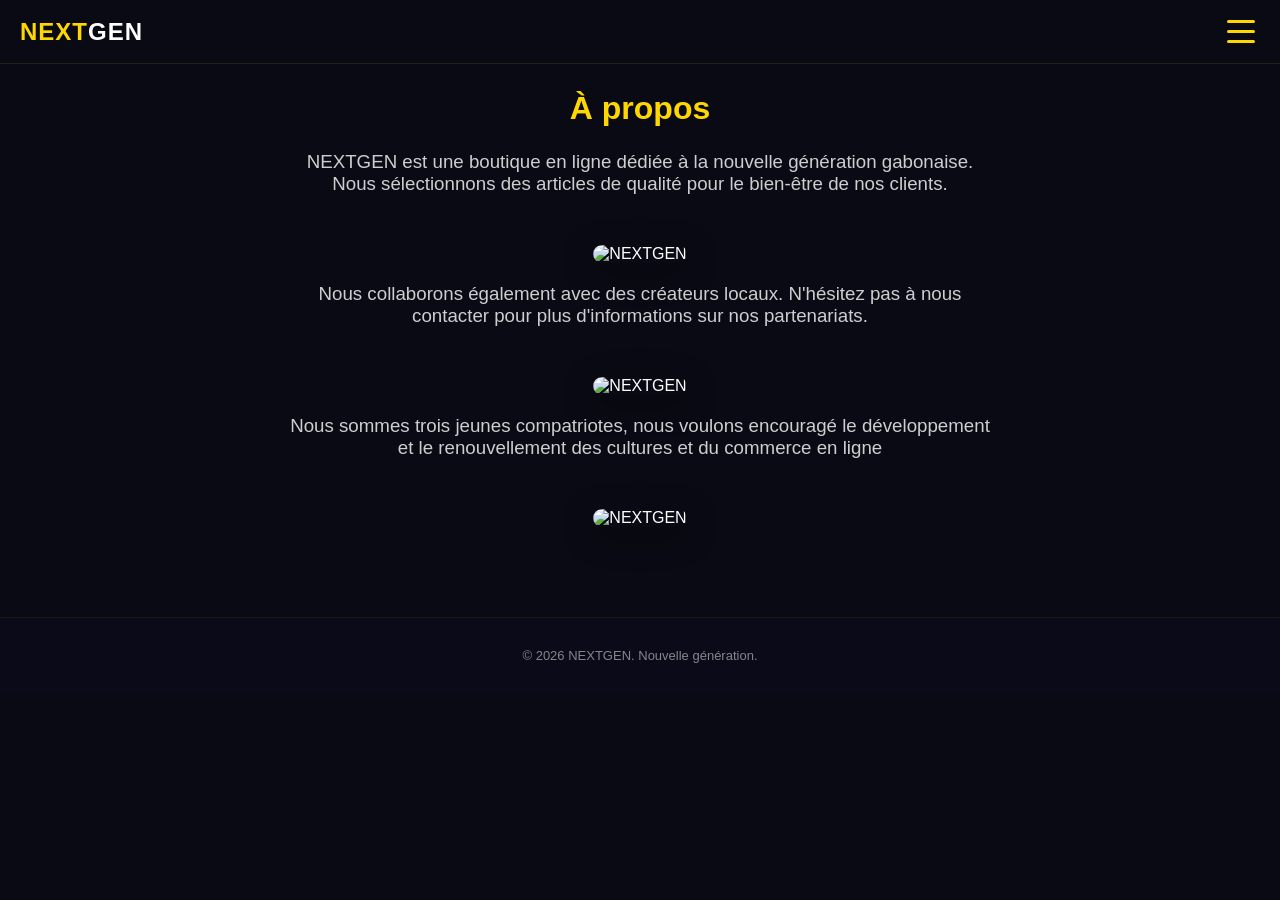
==== apropos.html @ a1d1b109 "premier commit" ====
<!DOCTYPE html>
<html lang="fr">
<head>
  <meta charset="UTF-8">
  <meta name="viewport" content="width=device-width, initial-scale=1.0">
  <meta name="theme-color" content="#0a0a14">
  <title>NEXTGEN — À propos</title>
  <link rel="stylesheet" href="css/global.css">
  <script src="js/global.js" defer></script>
  <script src="js/pages/apropos.js" defer></script>
</head>
<body data-page="apropos">
<!-- ===== loader ===== -->
<div id="loading-page">
  <div class="loader">
    <div class="loader-circle"></div>
    <div class="loader-circle"></div>
  </div>
  <div class="loading-text"><span class="next">NEXT</span>GEN</div>
</div>


<!-- ===== HEADER ===== -->
<header>
  <div class="header-container">
    <a href="index.html" class="logo"><span>NEXT</span>GEN</a>
    <button class="hamburger" id="hamburger">
      <span></span><span></span><span></span>
    </button>
  </div>
</header>
<!-- ===== MOBILE NAV ===== -->
<nav class="mobile-nav" id="mobileNav">
  <a href="index.html">🏠 Accueil</a>
  <a href="apropos.html">ℹ️ À propos</a>
  <a href="services.html">🛠 Services</a>
  <a href="commentaires.html">💬 Commentaires</a>
  <a href="contact.html">📧 Contact</a>
</nav>
<main>
<section id="apropos" class="page active">
  <h1>À propos</h1>
  <div class="apropos-content">
    <h3>NEXTGEN est une boutique en ligne dédiée à la nouvelle génération gabonaise. Nous sélectionnons des articles de qualité pour le bien-être de nos clients.</h3>
    <img src="assets/images/83.jpg" alt="NEXTGEN">
    <h3>Nous collaborons également avec des créateurs locaux. N'hésitez pas à nous contacter pour plus d'informations sur nos partenariats.</h3>
    <img src="assets/images/87.jpg" alt="NEXTGEN">
    <h3>Nous sommes trois jeunes compatriotes, nous voulons encouragé le développement et le renouvellement des cultures et du commerce en ligne</h3>
    <img src="assets/images/88.jpg" alt="NEXTGEN">
  </div>
</section>
</main>
<!-- ===== footer ===== -->
<footer>
  <div class="footer-container">
    <div class="footer-copy">
      © 2026 NEXTGEN. Nouvelle génération.
    </div>
  </div>
</footer>
</body>
</html>
---- css/global.css ----
@import url("base.css");
@import url("layout.css");
@import url("components.css");
@import url("pages/accueil.css");
@import url("pages/apropos.css");
@import url("pages/services.css");
@import url("pages/commentaires.css");
@import url("pages/contact.css");
@import url("pages/pantshop.css");
@import url("pages/beauter.css");
@import url("pages/chaussures.css");
@import url("pages/mayo.css");
@import url("pages/lunettes.css");
@import url("pages/collier.css");
@import url("pages/cadeaux.css");
@import url("pages/chapeau.css");
@import url("pages/marketing.css");
@import url("responsive.css");
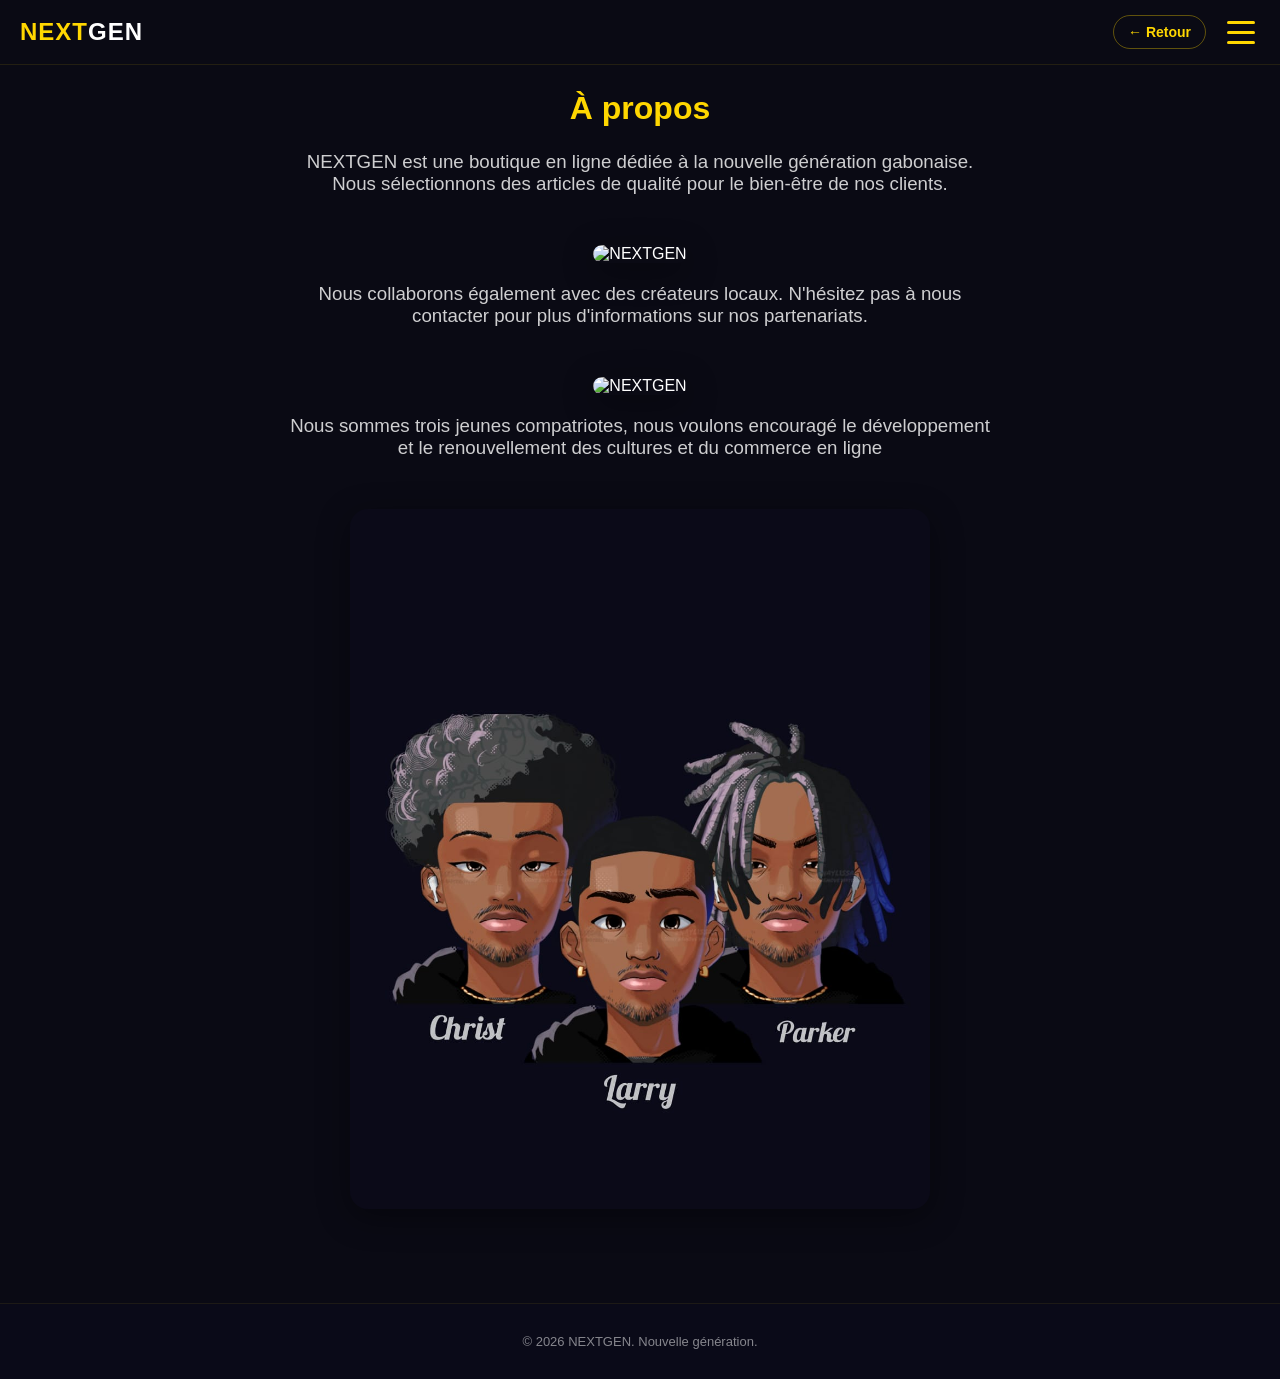
==== commit 6283feac: "ajout des images" ====
--- a/apropos.html
+++ b/apropos.html
@@ -46,7 +46,7 @@
     <h3>Nous collaborons également avec des créateurs locaux. N'hésitez pas à nous contacter pour plus d'informations sur nos partenariats.</h3>
     <img src="assets/images/87.jpg" alt="NEXTGEN">
     <h3>Nous sommes trois jeunes compatriotes, nous voulons encouragé le développement et le renouvellement des cultures et du commerce en ligne</h3>
-    <img src="assets/images/88.jpg" alt="NEXTGEN">
+    <img src="assets/images/fondateur.jpeg" alt="NEXTGEN">
   </div>
 </section>
 </main>
